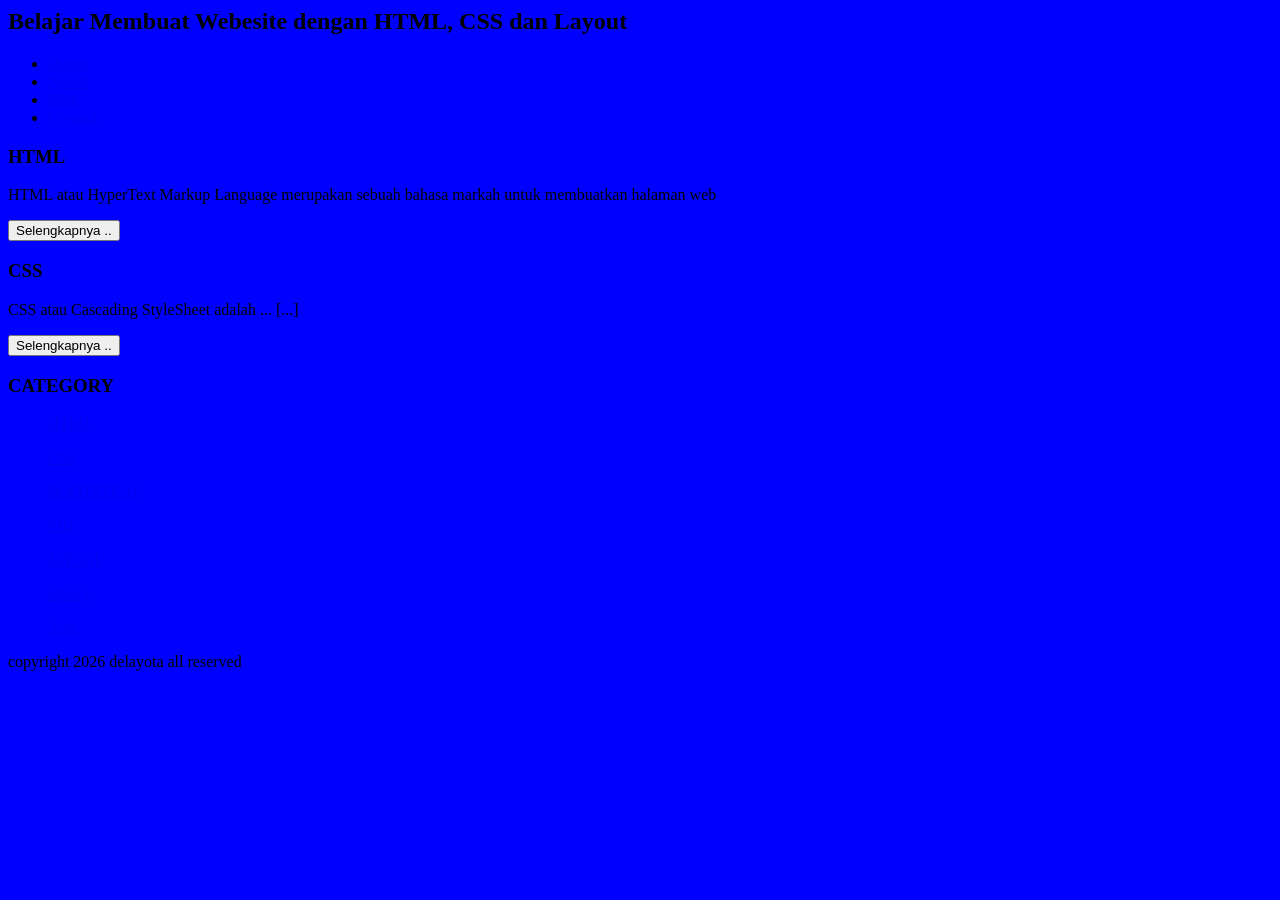
==== about.html @ 97d2e92b "Add files via upload" ====
<html>
  <head>
    <title> DERITA </title>
    <link rel="stylesheet" href ="style.css">
  </head>
  <body>
                        <h2>Belajar Membuat Webesite dengan HTML, CSS dan Layout </h2>
                                <ul>
                                       <li><a href="index.html">Home</a></li>
                                       <li><a href="about.html">About</a></li>
                                       <li><a href="#">Blog</a></li>
                                       <li><a href="#">Contact</a></li>
                                </ul>
                                       <h3>HTML</h3>
                                       <p>HTML atau HyperText Markup Language merupakan sebuah bahasa markah untuk membuatkan halaman web </p>
                                       <button >Selengkapnya ..</button>

                                       <h3>CSS</h3>
                                       <p>CSS atau Cascading StyleSheet adalah ...  [...]</p>
                                       <button >Selengkapnya ..</button>
				</ul>

				<h3>CATEGORY</h3>
				<ul>
					<p><a href="#" >HTML</a></p>
					<p><a href="#" >CSS</a></p>
					<p><a href="#" >BOOTSTRAP</a></p>
					<p><a href="#" >PHP</a></p>
					<p><a href="#" >MYSQL</a></p>
					<p><a href="#" >Jquery</a></p>
					<p><a href="#" >Ajax</a></p>
				</ul>
					<p>copyright 2026 delayota all reserved</p>
  </body>
</html>
---- style.css ----
body
{
background-color:blue;
}
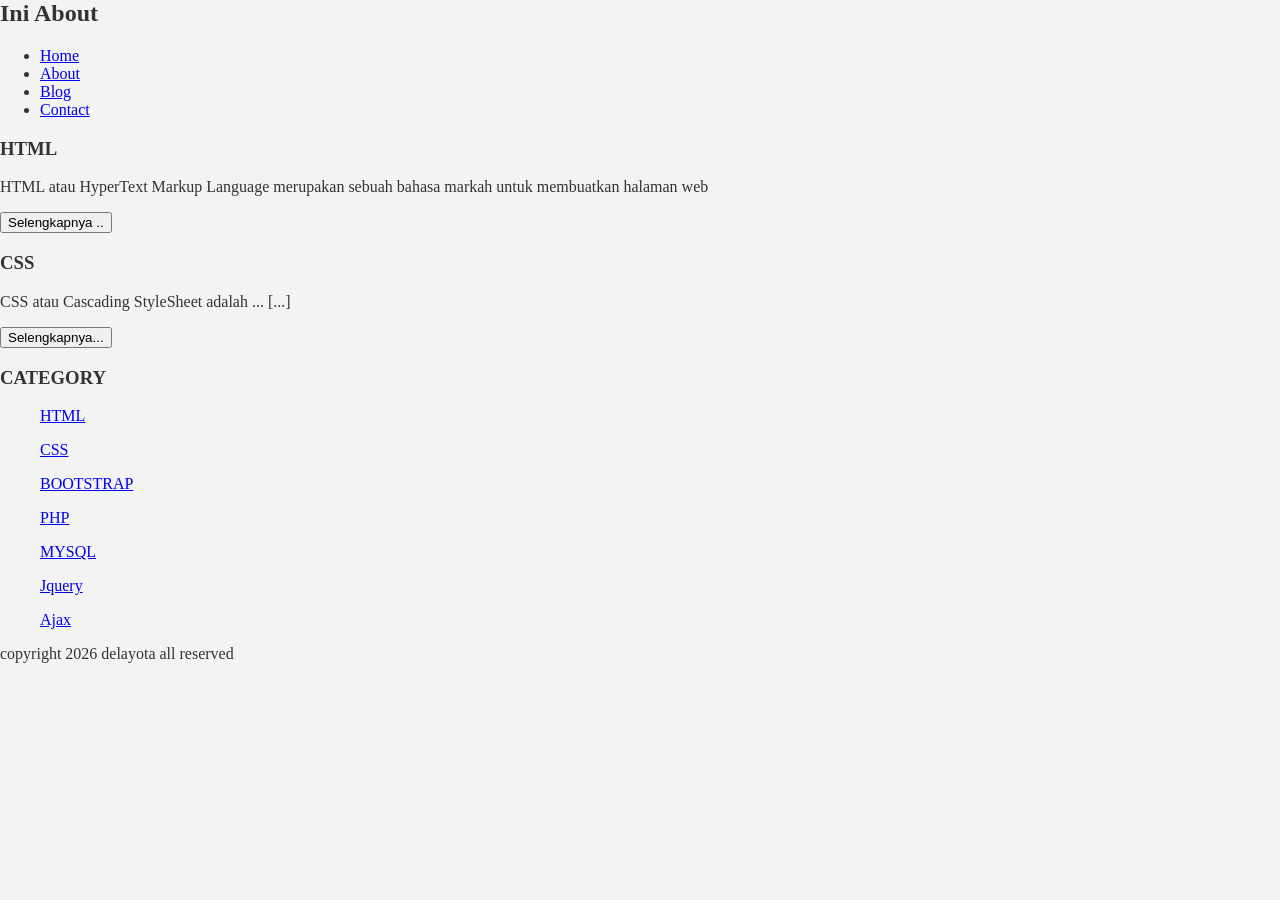
==== commit 0791530d: "Update about.html" ====
--- a/about.html
+++ b/about.html
@@ -4,7 +4,7 @@
     <link rel="stylesheet" href ="style.css">
   </head>
   <body>
-                        <h2>Belajar Membuat Webesite dengan HTML, CSS dan Layout </h2>
+                        <h2>Ini About</h2>
                                 <ul>
                                        <li><a href="index.html">Home</a></li>
                                        <li><a href="about.html">About</a></li>
@@ -17,7 +17,7 @@
 
                                        <h3>CSS</h3>
                                        <p>CSS atau Cascading StyleSheet adalah ...  [...]</p>
-                                       <button >Selengkapnya ..</button>
+                                       <button >Selengkapnya...</button>
 				</ul>
 
 				<h3>CATEGORY</h3>
@@ -32,4 +32,5 @@
 				</ul>
 					<p>copyright 2026 delayota all reserved</p>
   </body>
-</html>+
+</html>
--- a/style.css
+++ b/style.css
@@ -1,4 +1,20 @@
 body
 {
-background-color:blue;
-}+  background:#f3f3f3;
+  color:#333;
+  width:100%;
+  font-family:comic-sans;
+  margin:0 auto;
+}
+
+.header{
+  width:90%;
+  margin:auto;
+  height:120px;
+  line-height:120px;
+  background:#005998c;
+  color:#fff;
+}
+  
+
+
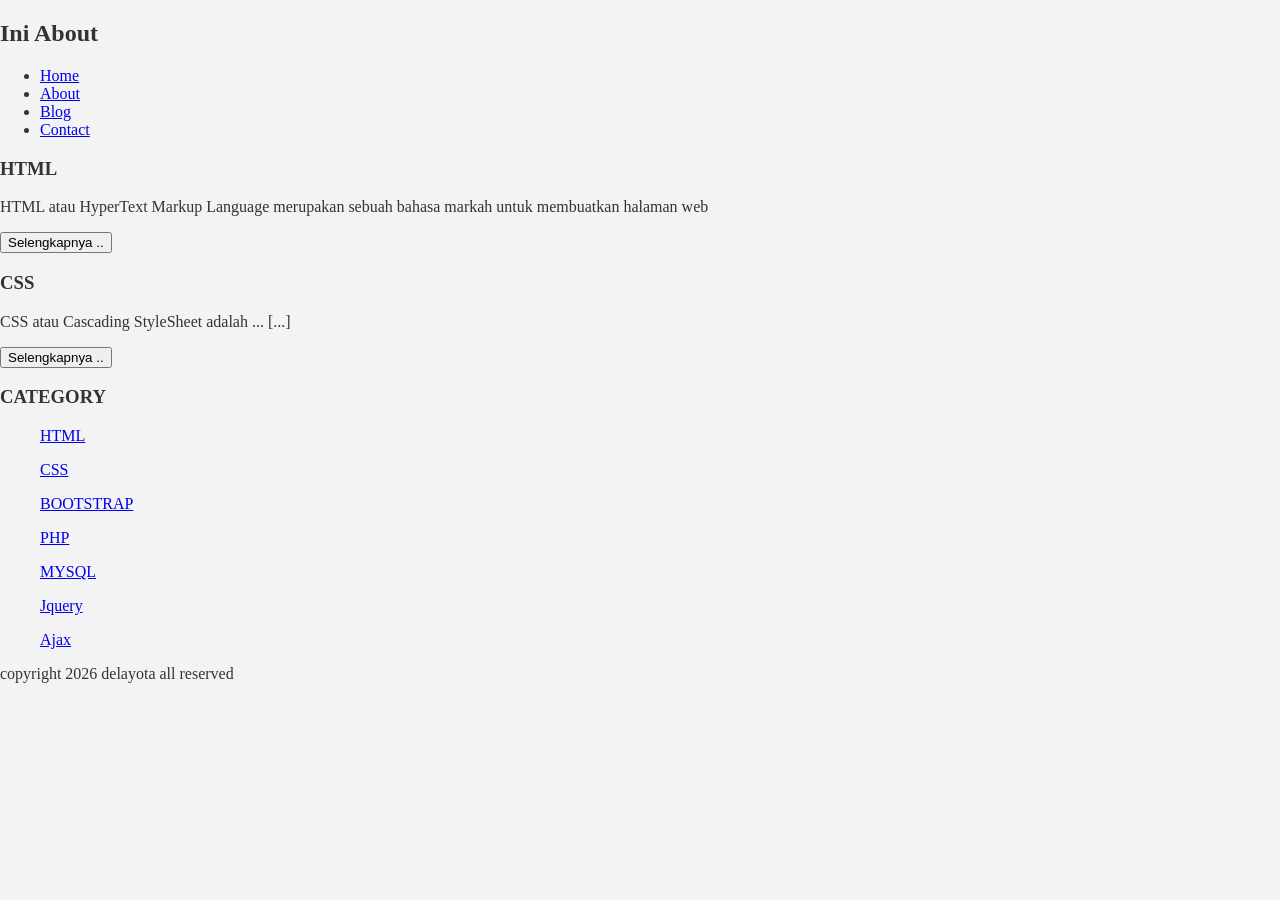
==== commit cc129aea: "Update about.html" ====
--- a/about.html
+++ b/about.html
@@ -1,24 +1,26 @@
+<!Doctype HTML>
 <html>
   <head>
     <title> DERITA </title>
-    <link rel="stylesheet" href ="style.css">
+    <link rel="stylesheet" href="style.css">
   </head>
   <body>
-                        <h2>Ini About</h2>
-                                <ul>
-                                       <li><a href="index.html">Home</a></li>
-                                       <li><a href="about.html">About</a></li>
-                                       <li><a href="#">Blog</a></li>
-                                       <li><a href="#">Contact</a></li>
-                                </ul>
-                                       <h3>HTML</h3>
-                                       <p>HTML atau HyperText Markup Language merupakan sebuah bahasa markah untuk membuatkan halaman web </p>
-                                       <button >Selengkapnya ..</button>
+                <h2>Ini About</h2>
+	  
+                    <ul>
+                        <li><a href="index.html">Home</a></li>
+                        <li><a href="about.html">About</a></li>
+                        <li><a href="#">Blog</a></li>
+                        <li><a href="#">Contact</a></li>
+                    </ul>
+                        <h3>HTML</h3>
+                        <p>HTML atau HyperText Markup Language merupakan sebuah bahasa markah untuk membuatkan halaman web </p>
+                        <button >Selengkapnya ..</button>
 
-                                       <h3>CSS</h3>
-                                       <p>CSS atau Cascading StyleSheet adalah ...  [...]</p>
-                                       <button >Selengkapnya...</button>
-				</ul>
+                        <h3>CSS</h3>
+                        <p>CSS atau Cascading StyleSheet adalah ...  [...]</p>
+                        <button >Selengkapnya ..</button>
+				    </ul>
 
 				<h3>CATEGORY</h3>
 				<ul>
@@ -33,4 +35,6 @@
 					<p>copyright 2026 delayota all reserved</p>
   </body>
 
+
 </html>
+
--- a/style.css
+++ b/style.css
@@ -1,5 +1,4 @@
-body
-{
+body{
   background:#f3f3f3;
   color:#333;
   width:100%;
@@ -18,3 +17,4 @@
   
 
 
+
